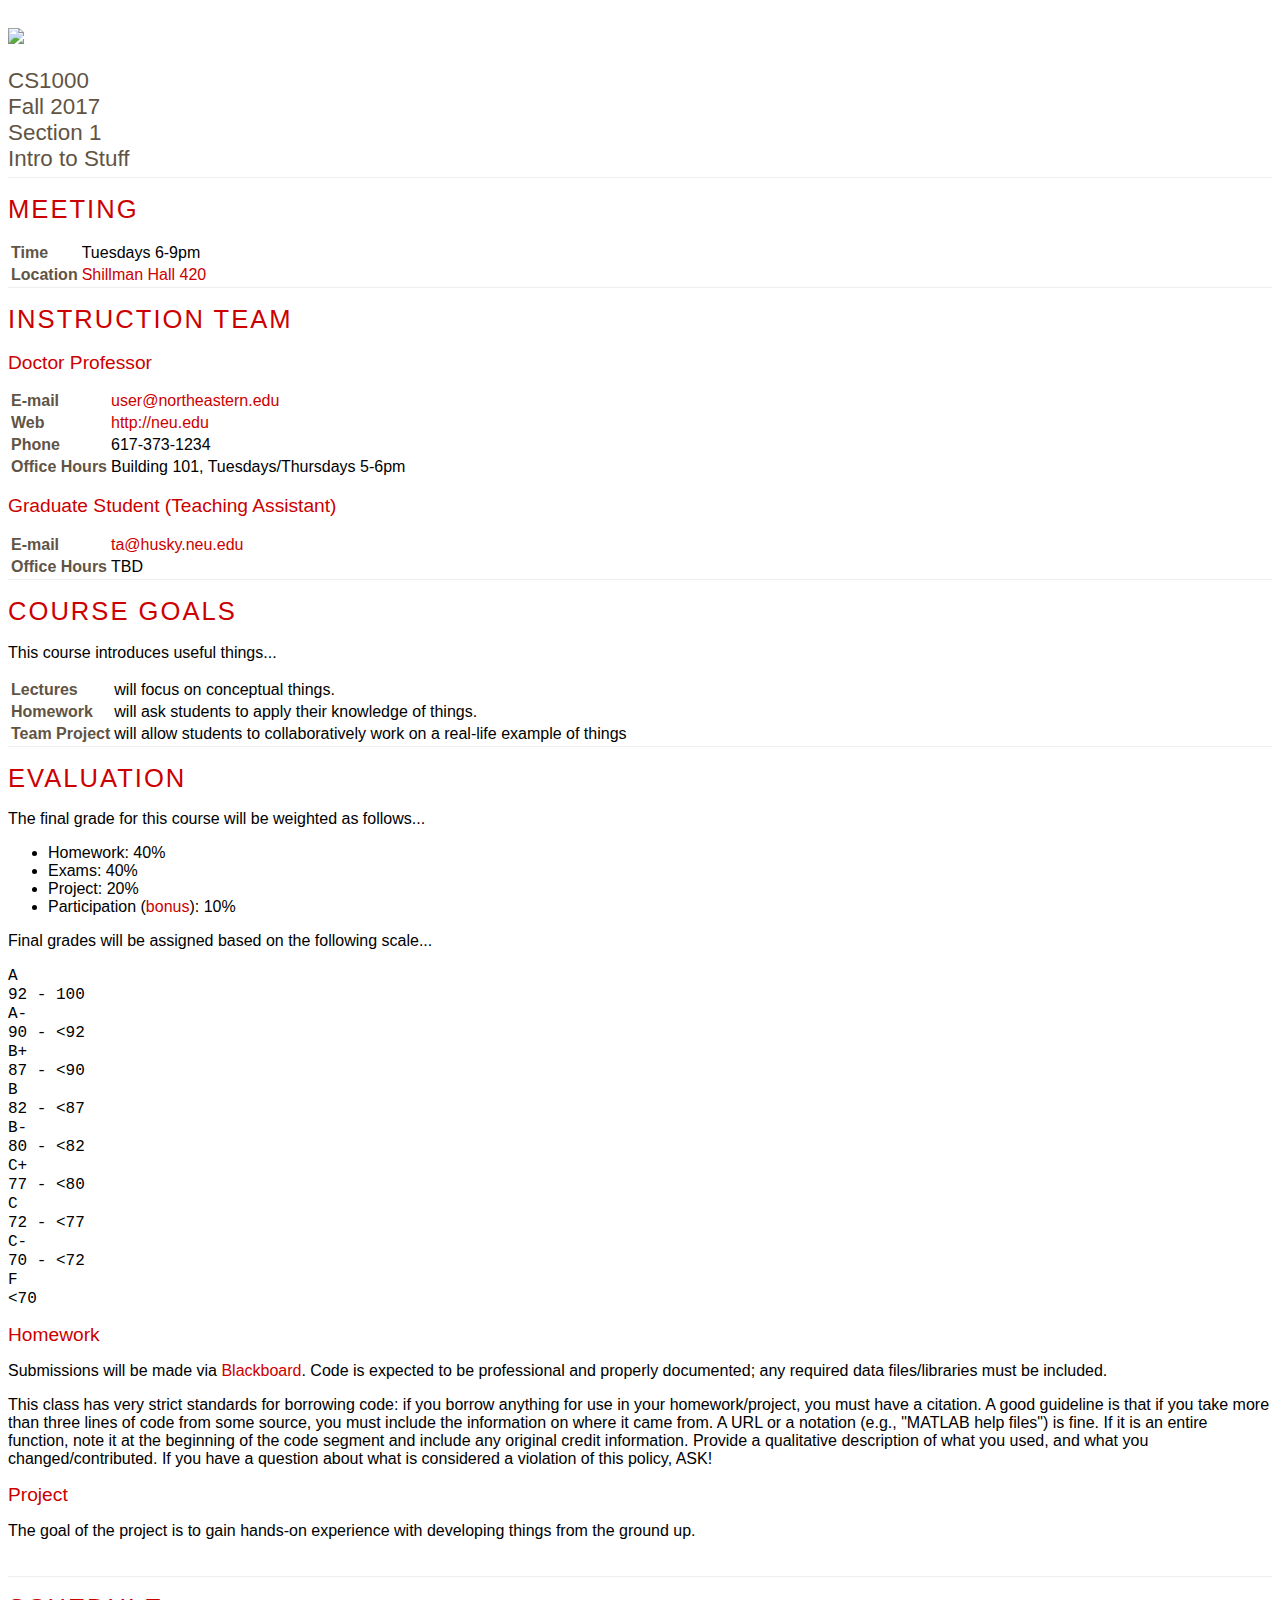
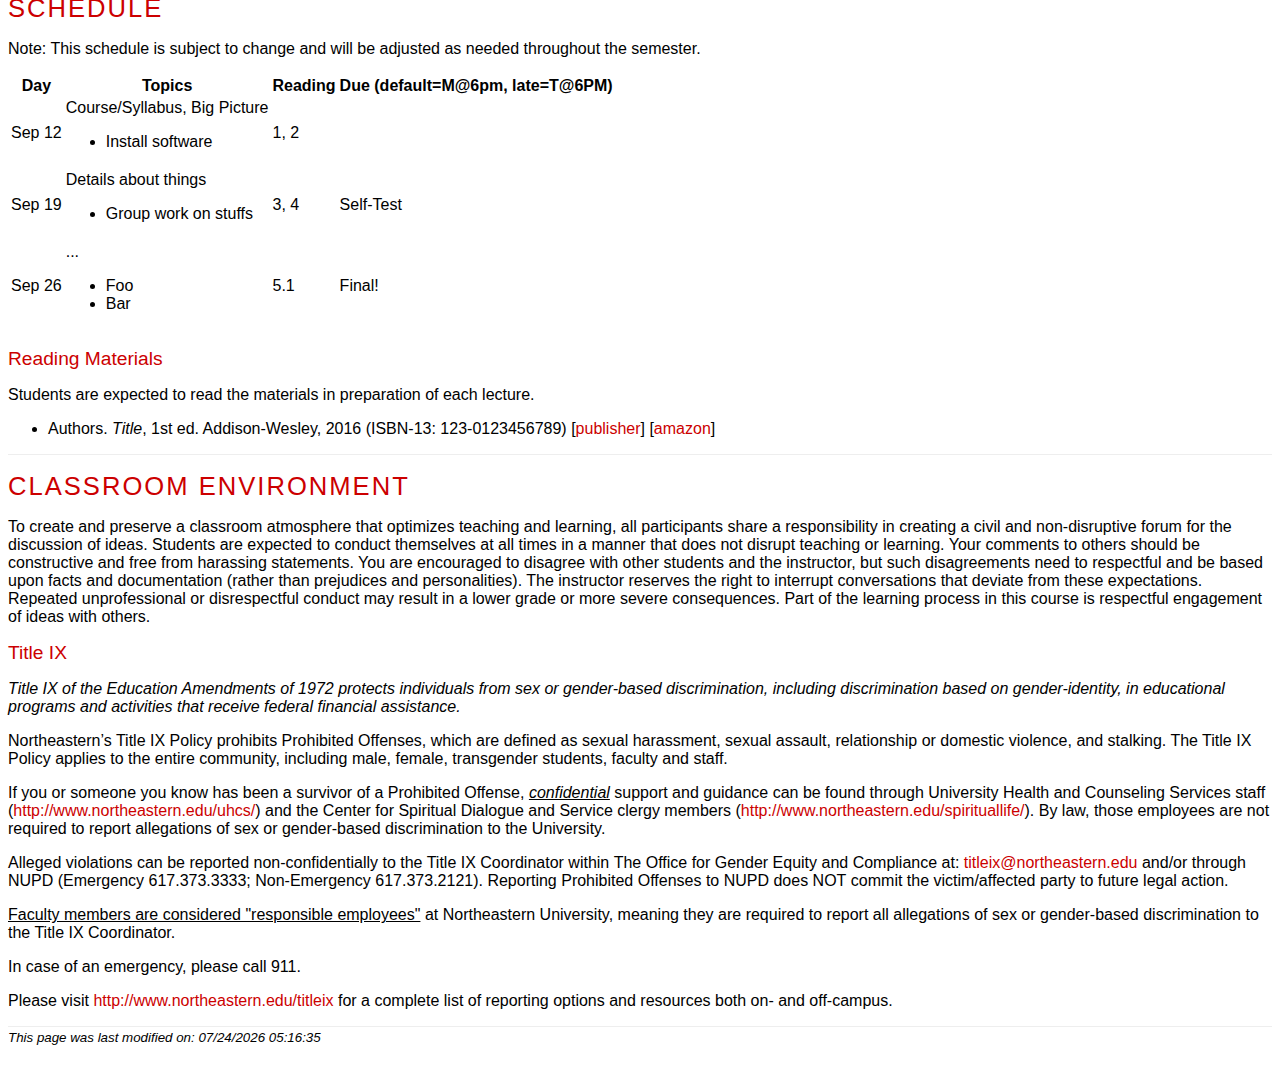
==== web-syllabus/index.html @ 8d7fb7c9 "added footer with update info" ====
<!DOCTYPE html>
<html lang="en">
	
<!--
	FIXME for a new class...
	 1. Change title (in head and header info)
	 2. Update meeting time/location(s) + link(s)
	 3. Update instruction team
	 4. Update course goals/outcomes
	 5. Update evaluation (grading scale for G vs UG!)
	 6. Update schedule
	 7. whatever else :)
	 
	Useful classes...
	 school-section: creates a new block, with h1 for title
	 keyvalue: within a school-section, creates a table with first column bolded 
	           and no borders
-->
<head>
	<meta charset="utf-8">
	<meta http-equiv="X-UA-Compatible" content="IE=edge">
	<meta name="viewport" content="width=device-width, initial-scale=1">
	
	<!-- FIXME -->
	<title>CS1000 | Fall 2017 | Section 1 | Intro to Stuff</title>

	<link rel="shortcut icon" href="img/favicon.ico" type="image/x-icon">
	<link rel="icon" href="img/favicon.ico" type="image/x-icon">
	<link href="css/bootstrap.min.css" rel="stylesheet">
	<link href="css/custom.css" rel="stylesheet">

	<!-- HTML5 shim and Respond.js for IE8 support of HTML5 elements and media queries -->
	<!-- WARNING: Respond.js doesn't work if you view the page via file:// -->
	<!--[if lt IE 9]>
	  <script src="https://oss.maxcdn.com/html5shiv/3.7.3/html5shiv.min.js"></script>
	  <script src="https://oss.maxcdn.com/respond/1.4.2/respond.min.js"></script>
	<![endif]-->
	
  </head>
  <body>
	<div class="container">
		<div class="school-header">
			<a href="http://www.ccis.neu.edu" target="_blank"><img id="logo" class="img-responsive" src="img/logo.png" /></a>
			
			<div id="info" class="row">
				<!-- FIXME -->
				<div class="col-md-2">CS1000</div>
				<div class="col-md-2">Fall 2017</div>
				<div class="col-md-2">Section 1</div>
				<div class="col-md-6">Intro to Stuff</div>
			</div>
		</div>
		
		<div class="school-section">
			<!-- FIXME -->
			<h1>Meeting</h1>
			<table class="table keyvalue">
				<tr>
					<td>Time</td>
					<td>Tuesdays 6-9pm</td>
				</tr>
				<tr>
					<td>Location</td>
					<td><a href="https://www.northeastern.edu/campusmap/map/qad4.html" target="_blank">Shillman Hall 420</a></td>
				</tr>
			</table>
		</div>
		
		<div class="school-section">
			<h1>Instruction Team</h1>
			
			<!-- FIXME -->
			<h2>Doctor Professor</h2>
			<table class="table keyvalue">
				<tr>
					<td>E-mail</td>
					<td><a href="mailto:user@northeastern.edu">user@northeastern.edu</a></td>
				</tr>
				<tr>
					<td>Web</td>
					<td><a href="http://neu.edu" target="_blank">http://neu.edu</a></td>
				</tr>
				<tr>
					<td>Phone</td>
					<td>617-373-1234</td>
				</tr>
				<tr>
					<td>Office Hours</td>
					<td>Building 101, Tuesdays/Thursdays 5-6pm</td>
				</tr>
			</table>
			
			<h2>Graduate Student (Teaching Assistant)</h2>
			<table class="table keyvalue">
				<tr>
					<td>E-mail</td>
					<td><a href="mailto:ta@husky.neu.edu">ta@husky.neu.edu</a></td>
				</tr>
				<tr>
					<td>Office Hours</td>
					<td>TBD</td>
				</tr>
			</table>
			
		</div>
		
		<!-- FIXME -->
		<div class="school-section">
			<h1>Course Goals</h1>
			<p>
				This course introduces useful things...
			</p>
			<table class="table keyvalue">
				<tr>
					<td>Lectures</td>
					<td>will focus on conceptual things.</td>
				</tr>
				<tr>
					<td>Homework</td>
					<td>will ask students to apply their knowledge of things.</td>
				</tr>
				<tr>
					<td>Team Project</td>
					<td>will allow students to collaboratively work on a real-life example of things</td>
				</tr>
			</table>
		</div>
		
		<!-- FIXME -->
		<div class="school-section">
			<h1>Evaluation</h1>
			<p>The final grade for this course will be weighted as follows...</p>
			
			<ul>
				<li>Homework: 40%</li>
				<li>Exams: 40%</li>
				<li>Project: 20%</li>
				<li>Participation (<a href="#" data-toggle="tooltip" title="Bonus points earned through class participation will be used to adjust the final grade upwards at the discretion of the instructor.">bonus</a>): 10%</li>
			</ul>
			
			<p>Final grades will be assigned based on the following scale...</p>
			
			<div class="row">
				<div class="col-md-1"><code>A</code></div>
				<div class="col-md-2"><samp>92 - 100</samp></div>
			</div>
			
			<div class="row">
				<div class="col-md-1"><code>A-</code></div>
				<div class="col-md-2"><samp>90 - &lt;92</samp></div>
			</div>
			
			<div class="row">
				<div class="col-md-1"><code>B+</code></div>
				<div class="col-md-2"><samp>87 - &lt;90</samp></div>
			</div>
			
			<div class="row">
				<div class="col-md-1"><code>B</code></div>
				<div class="col-md-2"><samp>82 - &lt;87</samp></div>
			</div>
			
			<div class="row">
				<div class="col-md-1"><code>B-</code></div>
				<div class="col-md-2"><samp>80 - &lt;82</samp></div>
			</div>
			
			<div class="row">
				<div class="col-md-1"><code>C+</code></div>
				<div class="col-md-2"><samp>77 - &lt;80</samp></div>
			</div>
			
			<div class="row">
				<div class="col-md-1"><code>C</code></div>
				<div class="col-md-2"><samp>72 - &lt;77</samp></div>
			</div>
			
			<div class="row">
				<div class="col-md-1"><code>C-</code></div>
				<div class="col-md-2"><samp>70 - &lt;72</samp></div>
			</div>
			
			<!-- Graduate -->
			<div class="row">
				<div class="col-md-1"><code>F</code></div>
				<div class="col-md-2"><samp>&lt;70</samp></div>
			</div>
			
			<!-- Undergraduate -->
			<!-- <div class="row">
				<div class="col-md-1"><code>D</code></div>
				<div class="col-md-2"><samp>65 - &lt;70</samp></div>
			</div>
			
			<div class="row">
				<div class="col-md-1"><code>F</code></div>
				<div class="col-md-2"><samp>&lt;65</samp></div>
			</div> -->
			
			<h2>Homework</h2>
			<p>
				Submissions will be made via <a target="_blank" href="https://blackboard.neu.edu" target="_blank">Blackboard</a>.
				Code is expected to be professional and properly documented; any required data files/libraries must be included.
			</p>
			
			<p>
				This class has very strict standards for borrowing code: if you borrow anything for use in your homework/project, you must have a citation. 
				A good guideline is that if you take more than three lines of code from some source, you must include the information on where it came from. 
				A URL or a notation (e.g., "MATLAB help files") is fine. 
				If it is an entire function, note it at the beginning of the code segment and include any original credit information.
				Provide a qualitative description of what you used, and what you changed/contributed.
				<strong>If you have a question about what is considered a violation of this policy, ASK!</strong>
			</p>
			
			<h2>Project</h2>
			<p>
				The goal of the project is to gain hands-on experience with developing things from the ground up.
			</p>
			
			<!-- Just some space for prettiness :) -->
			<div style="padding-bottom: 20px"></div>
			
		</div>
		
		<!-- FIXME -->
		<div class="school-section">
			<h1>Schedule</h1>
			<p>Note: This schedule is subject to change and will be adjusted as needed throughout the semester.</p>
			
			<table class="table table-striped">
				<thead>
					<tr>
						<th>Day</th>
						<th>Topics</th>
						<th>Reading</th>
						<th>Due (default=M@6pm, late=T@6PM)</th>
					</tr>
				</thead>
				<tbody>
					<tr>
						<td>Sep 12</td>
						<td>
							Course/Syllabus, Big Picture
							<ul>
								<li>Install software</li>
							</ul>
						</td>
						<td>1, 2</td>
						<td></td>
					</tr>
					<tr>
						<td>Sep 19</td>
						<td>
							Details about things
							<ul>
								<li>Group work on stuffs</li>
							</ul>
						</td>
						<td>3, 4</td>
						<td>Self-Test</td>
					</tr>
					<tr>
						<td>Sep 26</td>
						<td>
							...
							<ul>
								<li>Foo</li>
								<li>Bar</li>
							</ul>
						</td>
						<td>5.1</td>
						<td>Final!</td>
					</tr>
				</tbody>
			</table>			
		
			<h2>Reading Materials</h2>
			<p>Students are expected to read the materials in preparation of each lecture.</p>
			
			<ul>
				<li>
					Authors. <span style="font-style: italic">Title</span>, 1st ed.
Addison-Wesley, 2016 (ISBN-13: 123-0123456789) [<a href="https://www.pearson.com" target="_blank">publisher</a>] [<a href="https://www.amazon.com" target="_blank">amazon</a>]
				</li>
			</ul>
		</div>
		
		<div class="school-section">
			<h1>Classroom Environment</h1>
			
			<p>
				To create and preserve a classroom atmosphere that optimizes teaching and learning, all participants share a responsibility in creating a civil and non-disruptive forum for the discussion of ideas. 
				Students are expected to conduct themselves at all times in a manner that does not disrupt teaching or learning.
				Your comments to others should be constructive and free from harassing statements. 
				You are encouraged to disagree with other students and the instructor, but such disagreements need to respectful and be based upon facts and documentation (rather than prejudices and personalities). 
				The instructor reserves the right to interrupt conversations that deviate from these expectations.
				Repeated unprofessional or disrespectful conduct may result in a lower grade or more severe consequences.
				Part of the learning process in this course is respectful engagement of ideas with others.
			</p>
			
			<h2>Title IX</h2>
			<p style="font-style:italic">
				Title IX of the Education Amendments of 1972 protects individuals from sex or gender-based discrimination, including discrimination based on gender-identity, in educational programs and activities that receive federal financial assistance.
			</p>

			<p>
				Northeastern’s Title IX Policy prohibits Prohibited Offenses, which are defined as sexual harassment, sexual assault, relationship or domestic violence, and stalking. 
				The Title IX Policy applies to the entire community, including male, female, transgender students, faculty and staff.
			</p>

			<p>
				If you or someone you know has been a survivor of a Prohibited Offense, <span style="font-style: italic; text-decoration: underline">confidential</span> support and guidance can be found through <strong>University Health and Counseling Services</strong> staff (<a href="http://www.northeastern.edu/uhcs/" target="_blank">http://www.northeastern.edu/uhcs/</a>) and the <strong>Center for Spiritual Dialogue and Service</strong> clergy members (<a href="http://www.northeastern.edu/spirituallife/" target="_blank">http://www.northeastern.edu/spirituallife/</a>). 
				By law, those employees are not required to report allegations of sex or gender-based discrimination to the University.
			</p>

			<p>
				Alleged violations can be reported non-confidentially to the Title IX Coordinator within <strong>The Office for Gender Equity and Compliance</strong> at: <a href="mailto:titleix@northeastern.edu">titleix@northeastern.edu</a> and/or through <strong>NUPD</strong> (Emergency 617.373.3333; Non-Emergency 617.373.2121). 
				Reporting Prohibited Offenses to NUPD does <strong>NOT</strong> commit the victim/affected party to future legal action.
			</p>

			<p>
				<span style="text-decoration: underline">Faculty members are considered "responsible employees"</span> at Northeastern University, meaning they are required to report all allegations of sex or gender-based discrimination to the Title IX Coordinator.
			</p>

			<p>
				In case of an emergency, please call 911.
			</p>

			<p>
				<strong>Please visit <a href="http://www.northeastern.edu/titleix" target="_blank">http://www.northeastern.edu/titleix</a> for a complete list of reporting options and resources both on- and off-campus.</strong>
			</p>
		</div>
		
		<div class="school-footer">
			<footer>
				<small><em>
					<script>
						document.write("This page was last modified on: " + document.lastModified +"");
					</script>
				</em></small>
			</footer>
		</div>
	</div>

	<script src="js/jquery.min.js"></script>
	<script src="js/bootstrap.min.js"></script>
	<script>
		$(document).ready(function(){
			$('[data-toggle="tooltip"]').tooltip(); 
		});
		</script>
  </body>
</html>
---- web-syllabus/css/custom.css ----
body {
    font-family: "HelveticaNeue-Light", "Helvetica Neue Light", "Helvetica Neue", Helvetica, Arial, "Lucida Grande", sans-serif; 
    font-weight: 300;
    font-size: 16px;
}

a {
    color: #CC0000;
    text-decoration: none;
}

a:hover {
    color: #CC0000;
    text-decoration: underline;
}

.school-header {
    padding: 20px 0px 5px 0px;
}

.school-header #logo {
    padding-bottom: 20px;
}

.school-header #info {
    color: #615445;
    font-size: 140%;
}

.school-section {
    border-top: 1px solid #EEEEEE;
}

.school-section h1 {
    text-transform: uppercase;
    color: #CC0000;
    font-size: 160%;
    font-weight: 500;
    letter-spacing: 2px;
}

.school-section h2 {
    text-transform: capitalize;
    color: #CC0000;
    font-size: 120%;
    font-weight: 400;
}

.school-section .keyvalue td, .keyvalue th {
    border: none;
}

.school-section .keyvalue td:not(:first-child) {
    width: 99%
}

.school-section .keyvalue td:first-child {
    font-weight: bold;
    color: #615445;
    white-space: nowrap;
}

.school-footer {
    border-top: 1px solid #EEEEEE;
    padding: 1px 0px 30px 0px;
}
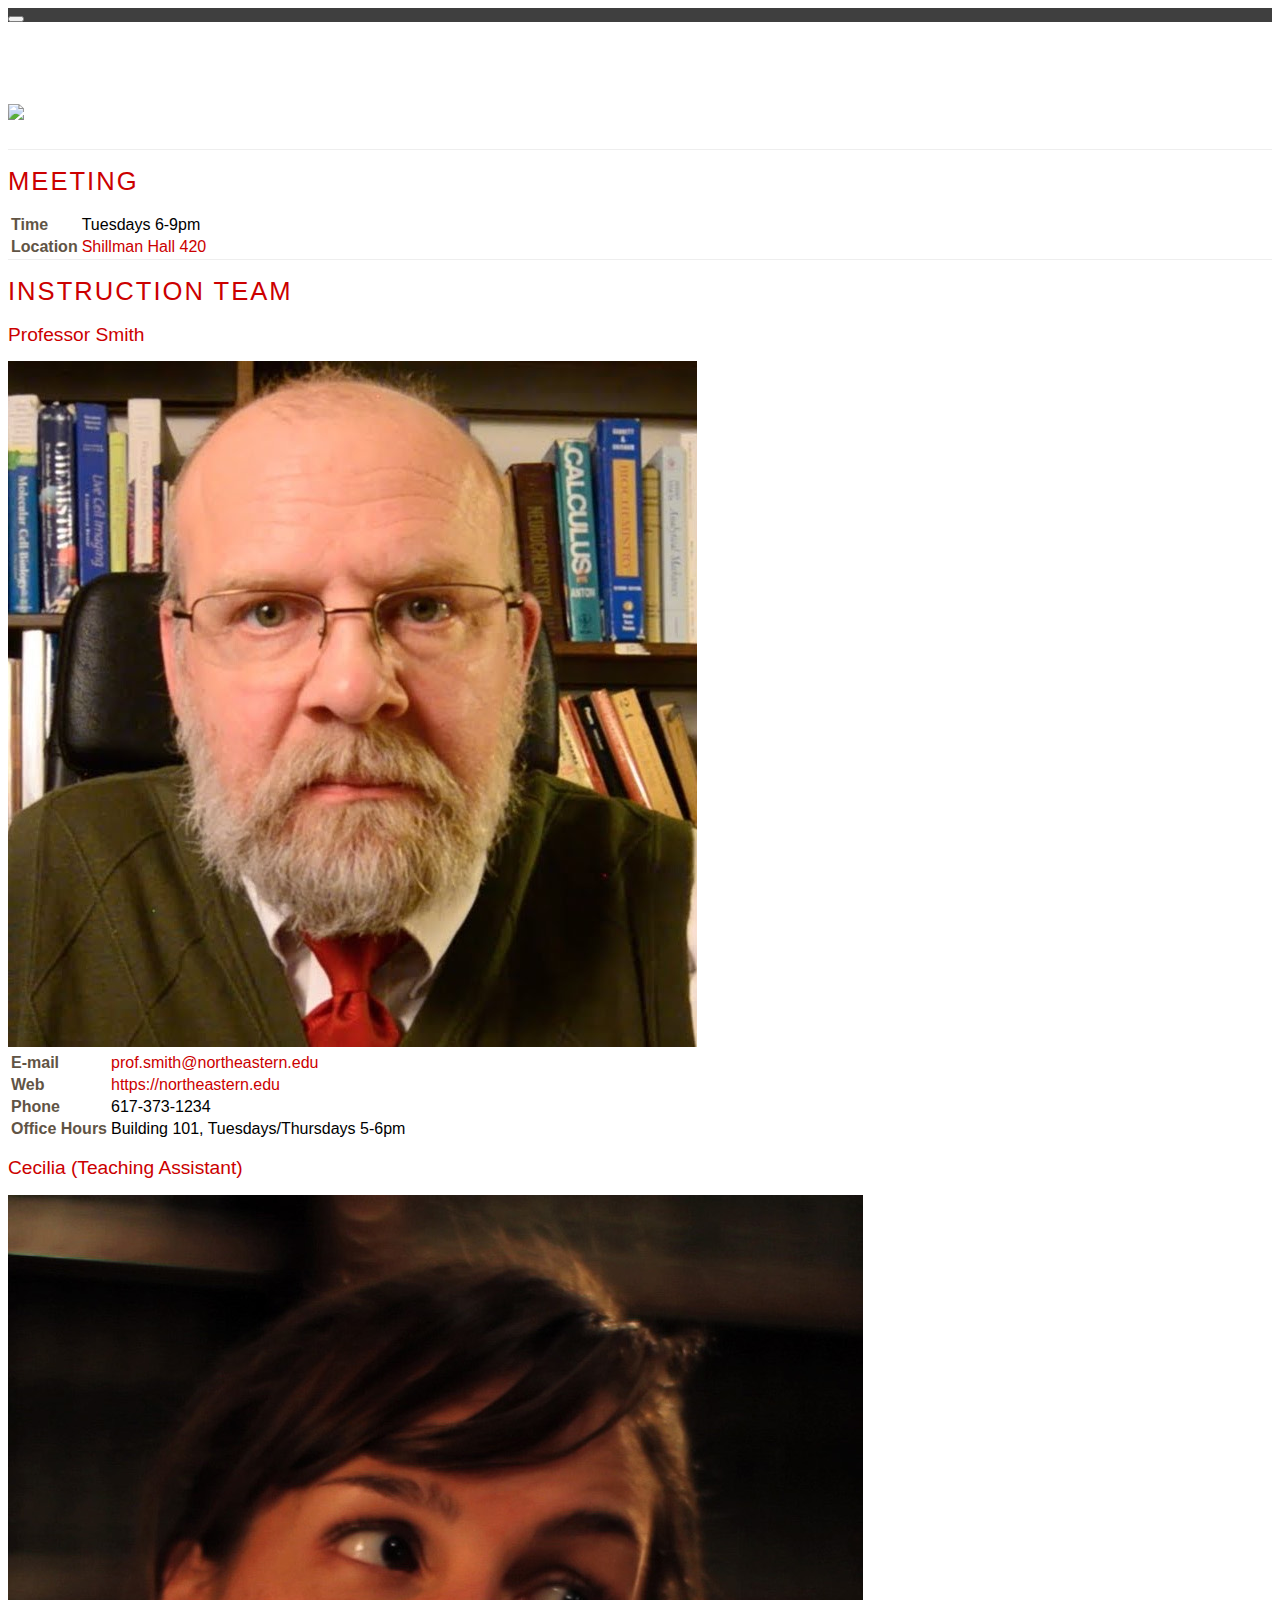
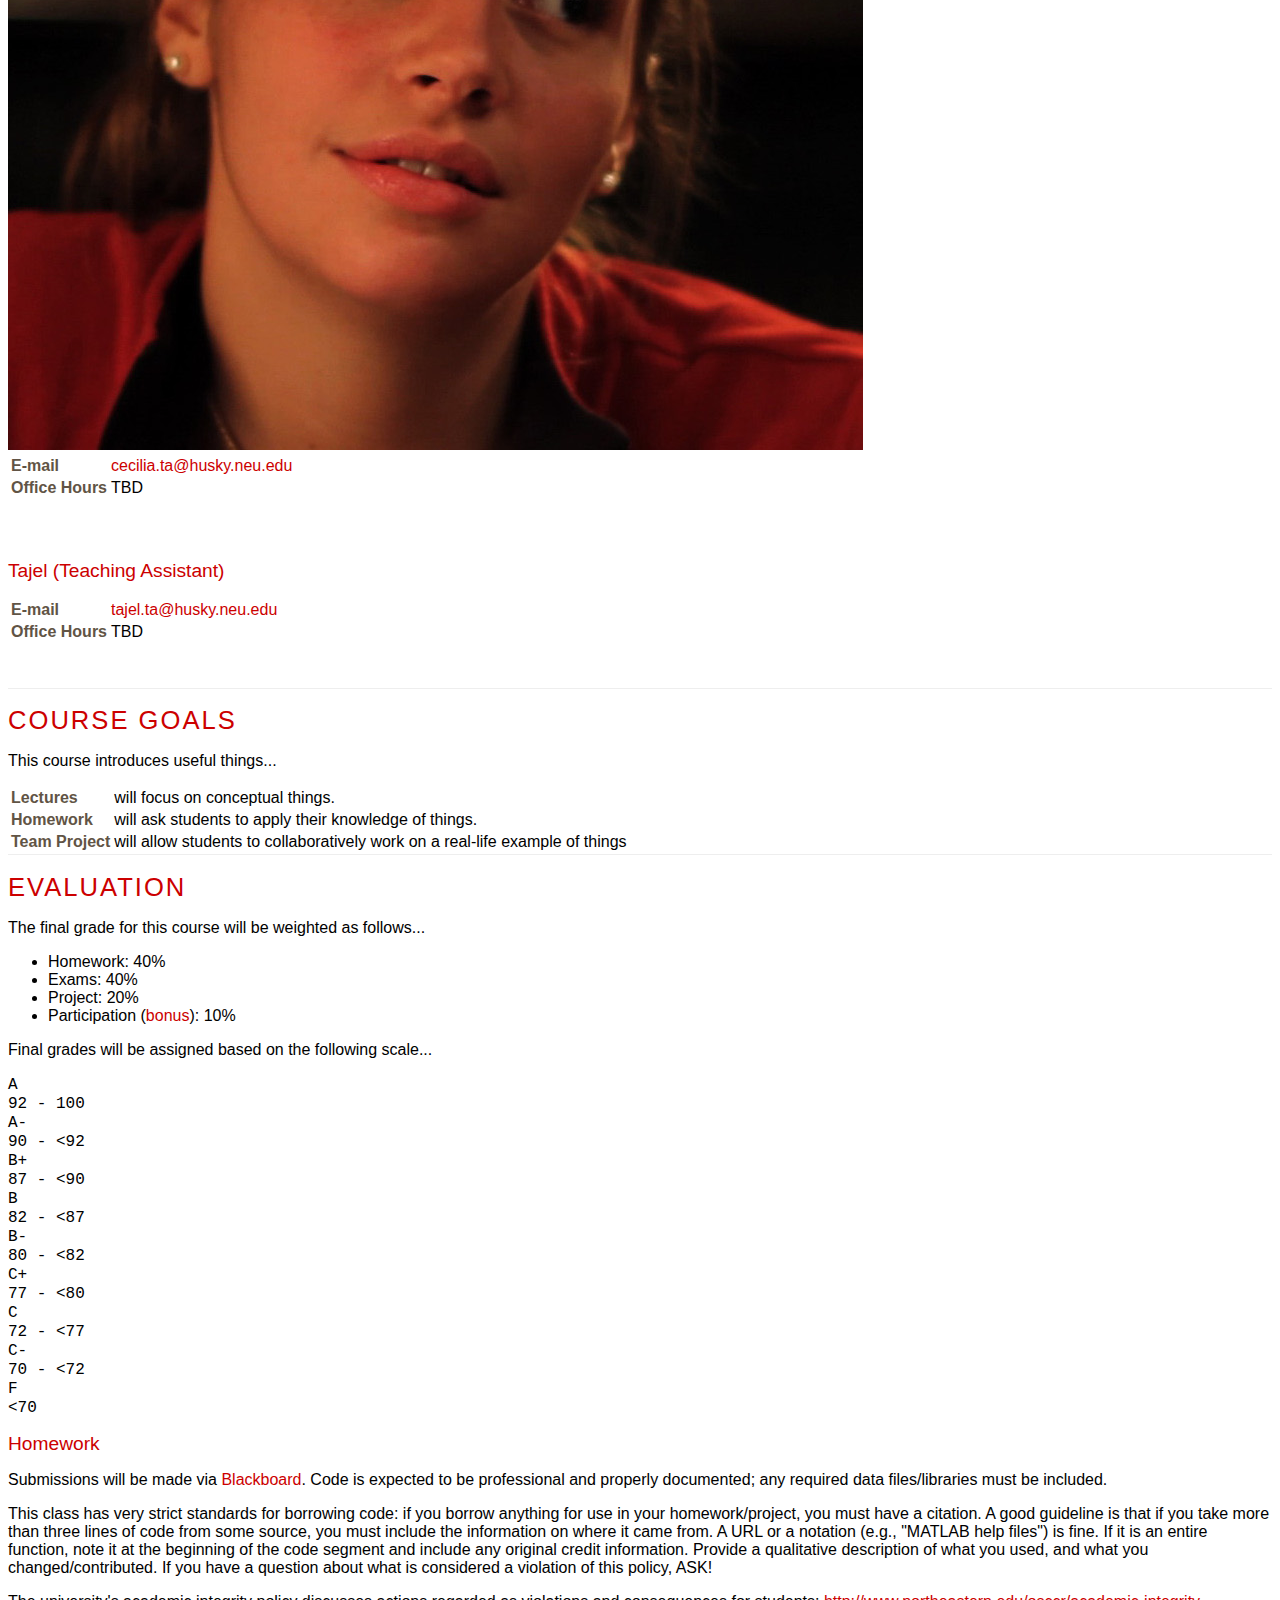
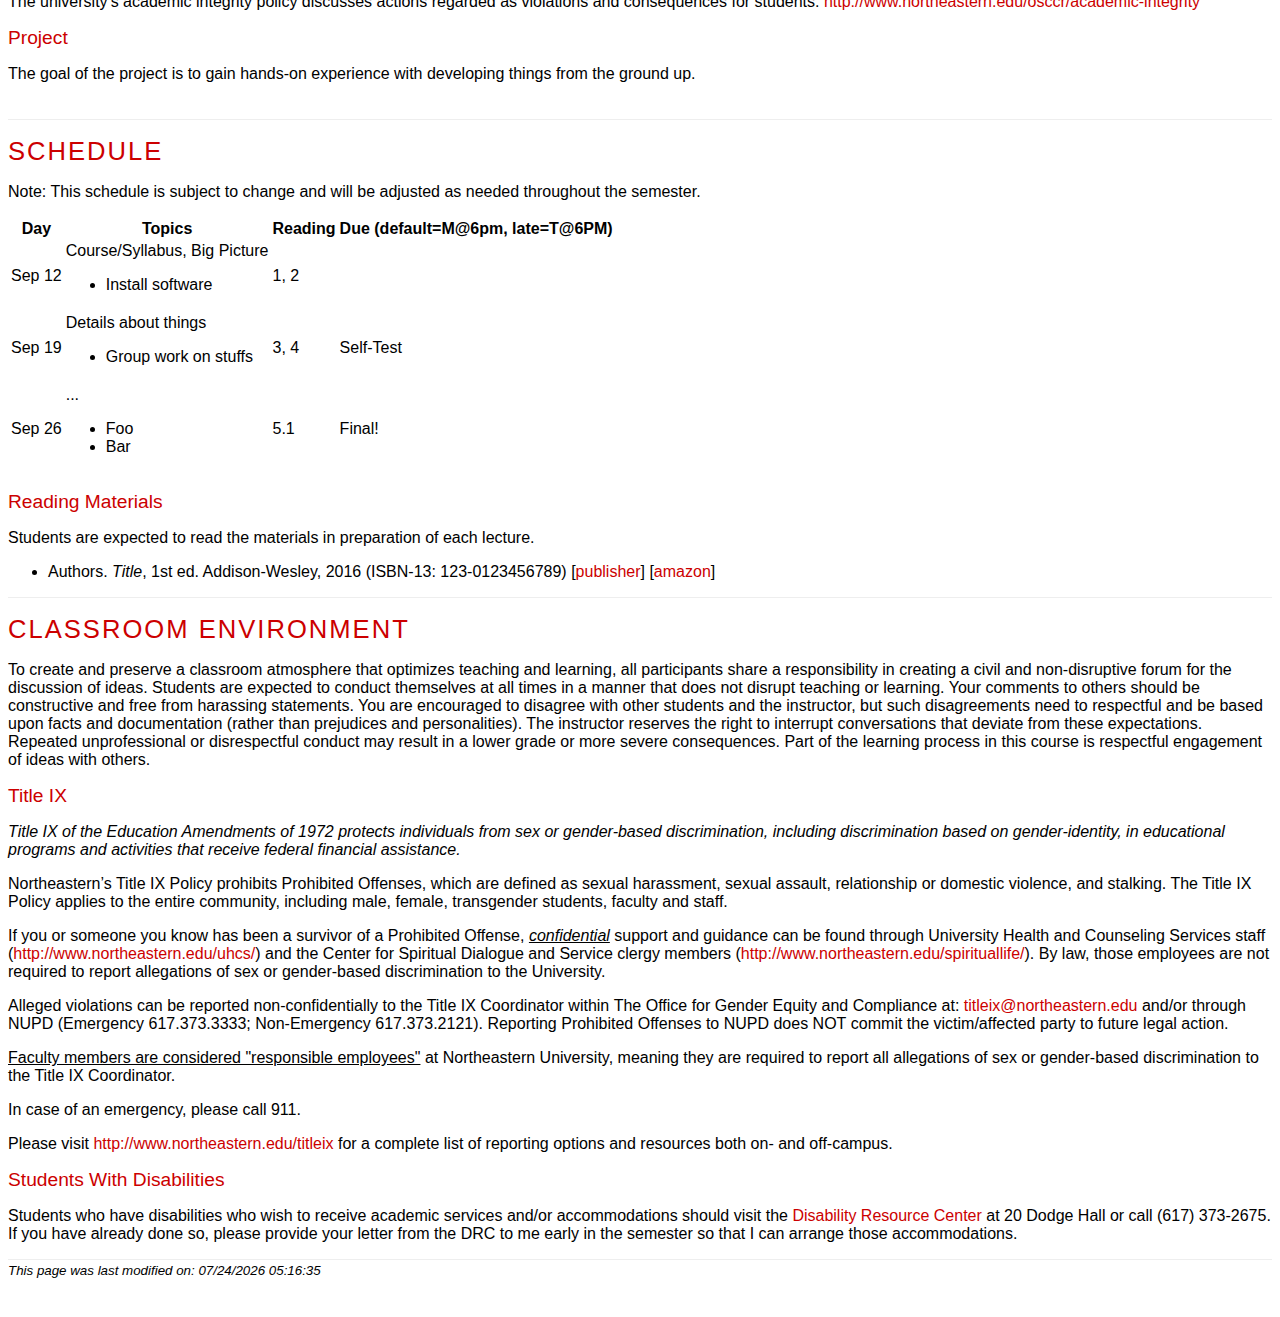
==== commit ba376efb: "support for multiple pages, moved core info out to settings file" ====
--- a/web-syllabus/index.html
+++ b/web-syllabus/index.html
@@ -1,28 +1,29 @@
 <!DOCTYPE html>
 <html lang="en">
-	
+
 <!--
 	FIXME for a new class...
-	 1. Change title (in head and header info)
+	 1. In js/settings.js change class information
+	    and optionally add pages
 	 2. Update meeting time/location(s) + link(s)
 	 3. Update instruction team
 	 4. Update course goals/outcomes
 	 5. Update evaluation (grading scale for G vs UG!)
 	 6. Update schedule
 	 7. whatever else :)
-	 
+
 	Useful classes...
 	 school-section: creates a new block, with h1 for title
-	 keyvalue: within a school-section, creates a table with first column bolded 
+	 keyvalue: within a school-section, creates a table with first column bolded
 	           and no borders
 -->
+
 <head>
 	<meta charset="utf-8">
 	<meta http-equiv="X-UA-Compatible" content="IE=edge">
 	<meta name="viewport" content="width=device-width, initial-scale=1">
-	
-	<!-- FIXME -->
-	<title>CS1000 | Fall 2017 | Section 1 | Intro to Stuff</title>
+
+	<title></title>
 
 	<link rel="shortcut icon" href="img/favicon.ico" type="image/x-icon">
 	<link rel="icon" href="img/favicon.ico" type="image/x-icon">
@@ -35,22 +36,41 @@
 	  <script src="https://oss.maxcdn.com/html5shiv/3.7.3/html5shiv.min.js"></script>
 	  <script src="https://oss.maxcdn.com/respond/1.4.2/respond.min.js"></script>
 	<![endif]-->
-	
-  </head>
-  <body>
+</head>
+<body>
+	<nav class="navbar navbar-default navbar-fixed-top">
+		<div class="container">
+			<button type="button" class="navbar-toggle navbar-right" data-toggle="collapse" data-target="#myNavbar" id="burger">
+				<span class="icon-bar" style="background-color: white"></span>
+				<span class="icon-bar" style="background-color: white"></span>
+				<span class="icon-bar" style="background-color: white"></span>
+			</button>
+
+			<div class="navbar-header">
+				<a class="navbar-brand" href="index.html">
+					<span class="hidden-xs" id="brand-big"></span>
+					<span class="visible-xs" id="brand-small"></span>
+				</a>
+			</div>
+
+			<div class="collapse navbar-collapse" id="myNavbar">
+				<ul class="nav navbar-nav navbar-right">
+				</ul>
+			</div>
+
+		</div>
+	</nav>
+
 	<div class="container">
 		<div class="school-header">
-			<a href="http://www.ccis.neu.edu" target="_blank"><img id="logo" class="img-responsive" src="img/logo.png" /></a>
-			
+			<a href="https://www.ccis.northeastern.edu" target="_blank"><img id="logo" class="img-responsive" src="img/logo.png" /></a>
+
 			<div id="info" class="row">
-				<!-- FIXME -->
-				<div class="col-md-2">CS1000</div>
-				<div class="col-md-2">Fall 2017</div>
-				<div class="col-md-2">Section 1</div>
-				<div class="col-md-6">Intro to Stuff</div>
-			</div>
-		</div>
-		
+				<div class="col-md-2"><span class="var-semester"></span></div>
+				<div class="col-md-2"><span class="var-section"></span></div>
+			</div>
+		</div>
+
 		<div class="school-section">
 			<!-- FIXME -->
 			<h1>Meeting</h1>
@@ -65,45 +85,87 @@
 				</tr>
 			</table>
 		</div>
-		
+
 		<div class="school-section">
 			<h1>Instruction Team</h1>
-			
+
 			<!-- FIXME -->
-			<h2>Doctor Professor</h2>
+			<h2>Professor Smith</h2>
+			<div class="row">
+				<div class="col-sm-2">
+					<img src="img/prof.jpg" class="img-responsive img-rounded" />
+				</div>
+				<div class="col-sm-8">
+					<table class="table keyvalue">
+						<tr>
+							<td>E-mail</td>
+							<td><a href="mailto:prof.smith@northeastern.edu">prof.smith@northeastern.edu</a></td>
+						</tr>
+						<tr>
+							<td>Web</td>
+							<td><a href="https://northeastern.edu" target="_blank">https://northeastern.edu</a></td>
+						</tr>
+						<tr>
+							<td>Phone</td>
+							<td>617-373-1234</td>
+						</tr>
+						<tr>
+							<td>Office Hours</td>
+							<td>Building 101, Tuesdays/Thursdays 5-6pm</td>
+						</tr>
+					</table>
+				</div>
+			</div>
+
+			<h2>Cecilia (Teaching Assistant)</h2>
+			<div class="row">
+				<div class="col-sm-2">
+					<img src="img/ta.jpg" class="img-responsive img-rounded" />
+				</div>
+				<div class="col-sm-8">
+					<table class="table keyvalue">
+						<tr>
+							<td>E-mail</td>
+							<td><a href="mailto:cecilia.ta@husky.neu.edu">cecilia.ta@husky.neu.edu</a></td>
+						</tr>
+						<tr>
+							<td>Office Hours</td>
+							<td>TBD</td>
+						</tr>
+						<tr>
+							<td>&nbsp;</td>
+							<td>&nbsp;</td>
+						</tr>
+						<tr>
+							<td>&nbsp;</td>
+							<td>&nbsp;</td>
+						</tr>
+					</table>
+				</div>
+			</div>
+
+			<h2>Tajel (Teaching Assistant)</h2>
 			<table class="table keyvalue">
 				<tr>
 					<td>E-mail</td>
-					<td><a href="mailto:user@northeastern.edu">user@northeastern.edu</a></td>
-				</tr>
-				<tr>
-					<td>Web</td>
-					<td><a href="http://neu.edu" target="_blank">http://neu.edu</a></td>
-				</tr>
-				<tr>
-					<td>Phone</td>
-					<td>617-373-1234</td>
-				</tr>
-				<tr>
-					<td>Office Hours</td>
-					<td>Building 101, Tuesdays/Thursdays 5-6pm</td>
-				</tr>
-			</table>
-			
-			<h2>Graduate Student (Teaching Assistant)</h2>
-			<table class="table keyvalue">
-				<tr>
-					<td>E-mail</td>
-					<td><a href="mailto:ta@husky.neu.edu">ta@husky.neu.edu</a></td>
+					<td><a href="mailto:tajel.ta@husky.neu.edu">tajel.ta@husky.neu.edu</a></td>
 				</tr>
 				<tr>
 					<td>Office Hours</td>
 					<td>TBD</td>
 				</tr>
+				<tr>
+					<td>&nbsp;</td>
+					<td>&nbsp;</td>
+				</tr>
+				<tr>
+					<td>&nbsp;</td>
+					<td>&nbsp;</td>
+				</tr>
 			</table>
-			
-		</div>
-		
+
+		</div>
+
 		<!-- FIXME -->
 		<div class="school-section">
 			<h1>Course Goals</h1>
@@ -125,158 +187,164 @@
 				</tr>
 			</table>
 		</div>
-		
+
 		<!-- FIXME -->
 		<div class="school-section">
 			<h1>Evaluation</h1>
 			<p>The final grade for this course will be weighted as follows...</p>
-			
+
 			<ul>
 				<li>Homework: 40%</li>
 				<li>Exams: 40%</li>
 				<li>Project: 20%</li>
 				<li>Participation (<a href="#" data-toggle="tooltip" title="Bonus points earned through class participation will be used to adjust the final grade upwards at the discretion of the instructor.">bonus</a>): 10%</li>
 			</ul>
-			
+
 			<p>Final grades will be assigned based on the following scale...</p>
-			
+
 			<div class="row">
 				<div class="col-md-1"><code>A</code></div>
 				<div class="col-md-2"><samp>92 - 100</samp></div>
 			</div>
-			
+
 			<div class="row">
 				<div class="col-md-1"><code>A-</code></div>
 				<div class="col-md-2"><samp>90 - &lt;92</samp></div>
 			</div>
-			
+
 			<div class="row">
 				<div class="col-md-1"><code>B+</code></div>
 				<div class="col-md-2"><samp>87 - &lt;90</samp></div>
 			</div>
-			
+
 			<div class="row">
 				<div class="col-md-1"><code>B</code></div>
 				<div class="col-md-2"><samp>82 - &lt;87</samp></div>
 			</div>
-			
+
 			<div class="row">
 				<div class="col-md-1"><code>B-</code></div>
 				<div class="col-md-2"><samp>80 - &lt;82</samp></div>
 			</div>
-			
+
 			<div class="row">
 				<div class="col-md-1"><code>C+</code></div>
 				<div class="col-md-2"><samp>77 - &lt;80</samp></div>
 			</div>
-			
+
 			<div class="row">
 				<div class="col-md-1"><code>C</code></div>
 				<div class="col-md-2"><samp>72 - &lt;77</samp></div>
 			</div>
-			
+
 			<div class="row">
 				<div class="col-md-1"><code>C-</code></div>
 				<div class="col-md-2"><samp>70 - &lt;72</samp></div>
 			</div>
-			
+
 			<!-- Graduate -->
 			<div class="row">
 				<div class="col-md-1"><code>F</code></div>
 				<div class="col-md-2"><samp>&lt;70</samp></div>
 			</div>
-			
+
 			<!-- Undergraduate -->
 			<!-- <div class="row">
 				<div class="col-md-1"><code>D</code></div>
 				<div class="col-md-2"><samp>65 - &lt;70</samp></div>
 			</div>
-			
+
 			<div class="row">
 				<div class="col-md-1"><code>F</code></div>
 				<div class="col-md-2"><samp>&lt;65</samp></div>
 			</div> -->
-			
+
 			<h2>Homework</h2>
 			<p>
 				Submissions will be made via <a target="_blank" href="https://blackboard.neu.edu" target="_blank">Blackboard</a>.
 				Code is expected to be professional and properly documented; any required data files/libraries must be included.
 			</p>
-			
-			<p>
-				This class has very strict standards for borrowing code: if you borrow anything for use in your homework/project, you must have a citation. 
-				A good guideline is that if you take more than three lines of code from some source, you must include the information on where it came from. 
-				A URL or a notation (e.g., "MATLAB help files") is fine. 
+
+			<p>
+				This class has very strict standards for borrowing code: if you borrow anything for use in your homework/project, you must have a citation.
+				A good guideline is that if you take more than three lines of code from some source, you must include the information on where it came from.
+				A URL or a notation (e.g., "MATLAB help files") is fine.
 				If it is an entire function, note it at the beginning of the code segment and include any original credit information.
 				Provide a qualitative description of what you used, and what you changed/contributed.
 				<strong>If you have a question about what is considered a violation of this policy, ASK!</strong>
 			</p>
-			
+
+			<p>
+				The university's academic integrity policy discusses actions regarded as violations and consequences for students: <a href="http://www.northeastern.edu/osccr/academic-integrity" target="_blank">http://www.northeastern.edu/osccr/academic-integrity</a>
+			</p>
+
 			<h2>Project</h2>
 			<p>
 				The goal of the project is to gain hands-on experience with developing things from the ground up.
 			</p>
-			
+
 			<!-- Just some space for prettiness :) -->
 			<div style="padding-bottom: 20px"></div>
-			
-		</div>
-		
+
+		</div>
+
 		<!-- FIXME -->
 		<div class="school-section">
 			<h1>Schedule</h1>
 			<p>Note: This schedule is subject to change and will be adjusted as needed throughout the semester.</p>
-			
-			<table class="table table-striped">
-				<thead>
-					<tr>
-						<th>Day</th>
-						<th>Topics</th>
-						<th>Reading</th>
-						<th>Due (default=M@6pm, late=T@6PM)</th>
-					</tr>
-				</thead>
-				<tbody>
-					<tr>
-						<td>Sep 12</td>
-						<td>
-							Course/Syllabus, Big Picture
-							<ul>
-								<li>Install software</li>
-							</ul>
-						</td>
-						<td>1, 2</td>
-						<td></td>
-					</tr>
-					<tr>
-						<td>Sep 19</td>
-						<td>
-							Details about things
-							<ul>
-								<li>Group work on stuffs</li>
-							</ul>
-						</td>
-						<td>3, 4</td>
-						<td>Self-Test</td>
-					</tr>
-					<tr>
-						<td>Sep 26</td>
-						<td>
-							...
-							<ul>
-								<li>Foo</li>
-								<li>Bar</li>
-							</ul>
-						</td>
-						<td>5.1</td>
-						<td>Final!</td>
-					</tr>
-				</tbody>
-			</table>			
-		
+
+			<div class="table-responsive">
+				<table class="table table-striped">
+					<thead>
+						<tr>
+							<th>Day</th>
+							<th>Topics</th>
+							<th>Reading</th>
+							<th>Due (default=M@6pm, late=T@6PM)</th>
+						</tr>
+					</thead>
+					<tbody>
+						<tr>
+							<td>Sep 12</td>
+							<td>
+								Course/Syllabus, Big Picture
+								<ul>
+									<li>Install software</li>
+								</ul>
+							</td>
+							<td>1, 2</td>
+							<td></td>
+						</tr>
+						<tr>
+							<td>Sep 19</td>
+							<td>
+								Details about things
+								<ul>
+									<li>Group work on stuffs</li>
+								</ul>
+							</td>
+							<td>3, 4</td>
+							<td>Self-Test</td>
+						</tr>
+						<tr>
+							<td>Sep 26</td>
+							<td>
+								...
+								<ul>
+									<li>Foo</li>
+									<li>Bar</li>
+								</ul>
+							</td>
+							<td>5.1</td>
+							<td>Final!</td>
+						</tr>
+					</tbody>
+				</table>
+			</div>
+
 			<h2>Reading Materials</h2>
 			<p>Students are expected to read the materials in preparation of each lecture.</p>
-			
+
 			<ul>
 				<li>
 					Authors. <span style="font-style: italic">Title</span>, 1st ed.
@@ -284,37 +352,37 @@
 				</li>
 			</ul>
 		</div>
-		
+
 		<div class="school-section">
 			<h1>Classroom Environment</h1>
-			
-			<p>
-				To create and preserve a classroom atmosphere that optimizes teaching and learning, all participants share a responsibility in creating a civil and non-disruptive forum for the discussion of ideas. 
+
+			<p>
+				To create and preserve a classroom atmosphere that optimizes teaching and learning, all participants share a responsibility in creating a civil and non-disruptive forum for the discussion of ideas.
 				Students are expected to conduct themselves at all times in a manner that does not disrupt teaching or learning.
-				Your comments to others should be constructive and free from harassing statements. 
-				You are encouraged to disagree with other students and the instructor, but such disagreements need to respectful and be based upon facts and documentation (rather than prejudices and personalities). 
+				Your comments to others should be constructive and free from harassing statements.
+				You are encouraged to disagree with other students and the instructor, but such disagreements need to respectful and be based upon facts and documentation (rather than prejudices and personalities).
 				The instructor reserves the right to interrupt conversations that deviate from these expectations.
 				Repeated unprofessional or disrespectful conduct may result in a lower grade or more severe consequences.
 				Part of the learning process in this course is respectful engagement of ideas with others.
 			</p>
-			
+
 			<h2>Title IX</h2>
 			<p style="font-style:italic">
 				Title IX of the Education Amendments of 1972 protects individuals from sex or gender-based discrimination, including discrimination based on gender-identity, in educational programs and activities that receive federal financial assistance.
 			</p>
 
 			<p>
-				Northeastern’s Title IX Policy prohibits Prohibited Offenses, which are defined as sexual harassment, sexual assault, relationship or domestic violence, and stalking. 
+				Northeastern’s Title IX Policy prohibits Prohibited Offenses, which are defined as sexual harassment, sexual assault, relationship or domestic violence, and stalking.
 				The Title IX Policy applies to the entire community, including male, female, transgender students, faculty and staff.
 			</p>
 
 			<p>
-				If you or someone you know has been a survivor of a Prohibited Offense, <span style="font-style: italic; text-decoration: underline">confidential</span> support and guidance can be found through <strong>University Health and Counseling Services</strong> staff (<a href="http://www.northeastern.edu/uhcs/" target="_blank">http://www.northeastern.edu/uhcs/</a>) and the <strong>Center for Spiritual Dialogue and Service</strong> clergy members (<a href="http://www.northeastern.edu/spirituallife/" target="_blank">http://www.northeastern.edu/spirituallife/</a>). 
+				If you or someone you know has been a survivor of a Prohibited Offense, <span style="font-style: italic; text-decoration: underline">confidential</span> support and guidance can be found through <strong>University Health and Counseling Services</strong> staff (<a href="http://www.northeastern.edu/uhcs/" target="_blank">http://www.northeastern.edu/uhcs/</a>) and the <strong>Center for Spiritual Dialogue and Service</strong> clergy members (<a href="http://www.northeastern.edu/spirituallife/" target="_blank">http://www.northeastern.edu/spirituallife/</a>).
 				By law, those employees are not required to report allegations of sex or gender-based discrimination to the University.
 			</p>
 
 			<p>
-				Alleged violations can be reported non-confidentially to the Title IX Coordinator within <strong>The Office for Gender Equity and Compliance</strong> at: <a href="mailto:titleix@northeastern.edu">titleix@northeastern.edu</a> and/or through <strong>NUPD</strong> (Emergency 617.373.3333; Non-Emergency 617.373.2121). 
+				Alleged violations can be reported non-confidentially to the Title IX Coordinator within <strong>The Office for Gender Equity and Compliance</strong> at: <a href="mailto:titleix@northeastern.edu">titleix@northeastern.edu</a> and/or through <strong>NUPD</strong> (Emergency 617.373.3333; Non-Emergency 617.373.2121).
 				Reporting Prohibited Offenses to NUPD does <strong>NOT</strong> commit the victim/affected party to future legal action.
 			</p>
 
@@ -329,8 +397,14 @@
 			<p>
 				<strong>Please visit <a href="http://www.northeastern.edu/titleix" target="_blank">http://www.northeastern.edu/titleix</a> for a complete list of reporting options and resources both on- and off-campus.</strong>
 			</p>
-		</div>
-		
+
+			<h2>Students with Disabilities</h2>
+			<p>
+				Students who have disabilities who wish to receive academic services and/or accommodations should visit the <a href="http://www.northeastern.edu/drc" target="_blank">Disability Resource Center</a> at 20 Dodge Hall or call (617) 373-2675.
+				If you have already done so, please provide your letter from the DRC to me early in the semester so that I can arrange those accommodations.
+			</p>
+		</div>
+
 		<div class="school-footer">
 			<footer>
 				<small><em>
@@ -344,10 +418,19 @@
 
 	<script src="js/jquery.min.js"></script>
 	<script src="js/bootstrap.min.js"></script>
+	<script src="js/settings.js"></script>
 	<script>
+
+
 		$(document).ready(function(){
-			$('[data-toggle="tooltip"]').tooltip(); 
+
+			// enable tooltips
+			$('[data-toggle="tooltip"]').tooltip();
+
+			// prepare the page based upon settings
+			settingsReady();
+
 		});
-		</script>
-  </body>
+	</script>
+</body>
 </html>
--- a/web-syllabus/css/custom.css
+++ b/web-syllabus/css/custom.css
@@ -1,6 +1,6 @@
 
 body {
-    font-family: "HelveticaNeue-Light", "Helvetica Neue Light", "Helvetica Neue", Helvetica, Arial, "Lucida Grande", sans-serif; 
+    font-family: "HelveticaNeue-Light", "Helvetica Neue Light", "Helvetica Neue", Helvetica, Arial, "Lucida Grande", sans-serif;
     font-weight: 300;
     font-size: 16px;
 }
@@ -15,8 +15,32 @@
     text-decoration: underline;
 }
 
+.navbar {
+	margin-bottom: 0;
+	background-color: #353535;
+	/*z-index: 9999;*/
+	border: 0;
+	font-size: 12px !important;
+	/* line-height: 1.42857143 !important; */
+	letter-spacing: 0.1px;
+	border-radius: 0;
+
+	opacity: 0.95;
+
+	text-transform: uppercase;
+}
+
+.navbar li a, .navbar .navbar-brand {
+	color: #fff !important;
+}
+
+.navbar-nav li a:hover, .navbar-nav li.active a {
+	color: #563d7c !important;
+	background-color: #fff !important;
+}
+
 .school-header {
-    padding: 20px 0px 5px 0px;
+    padding: 70px 0px 5px 0px;
 }
 
 .school-header #logo {
